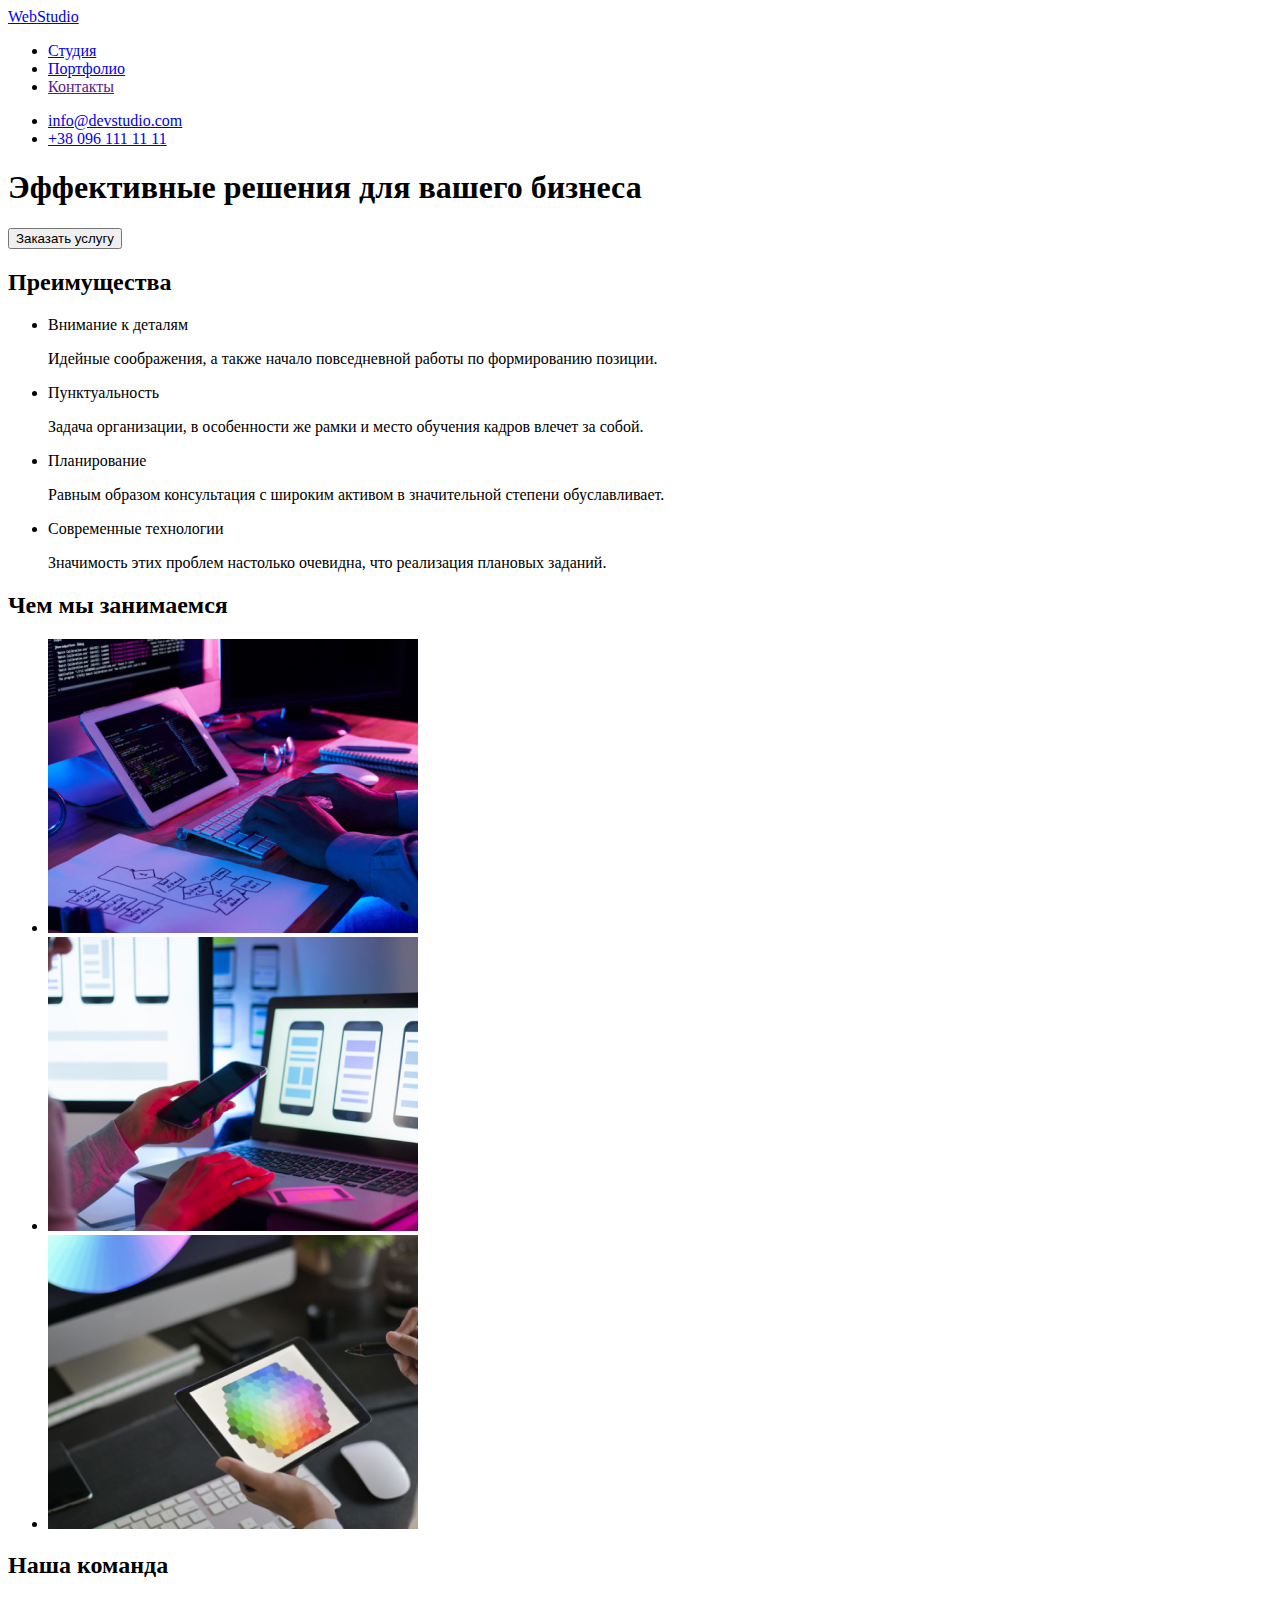
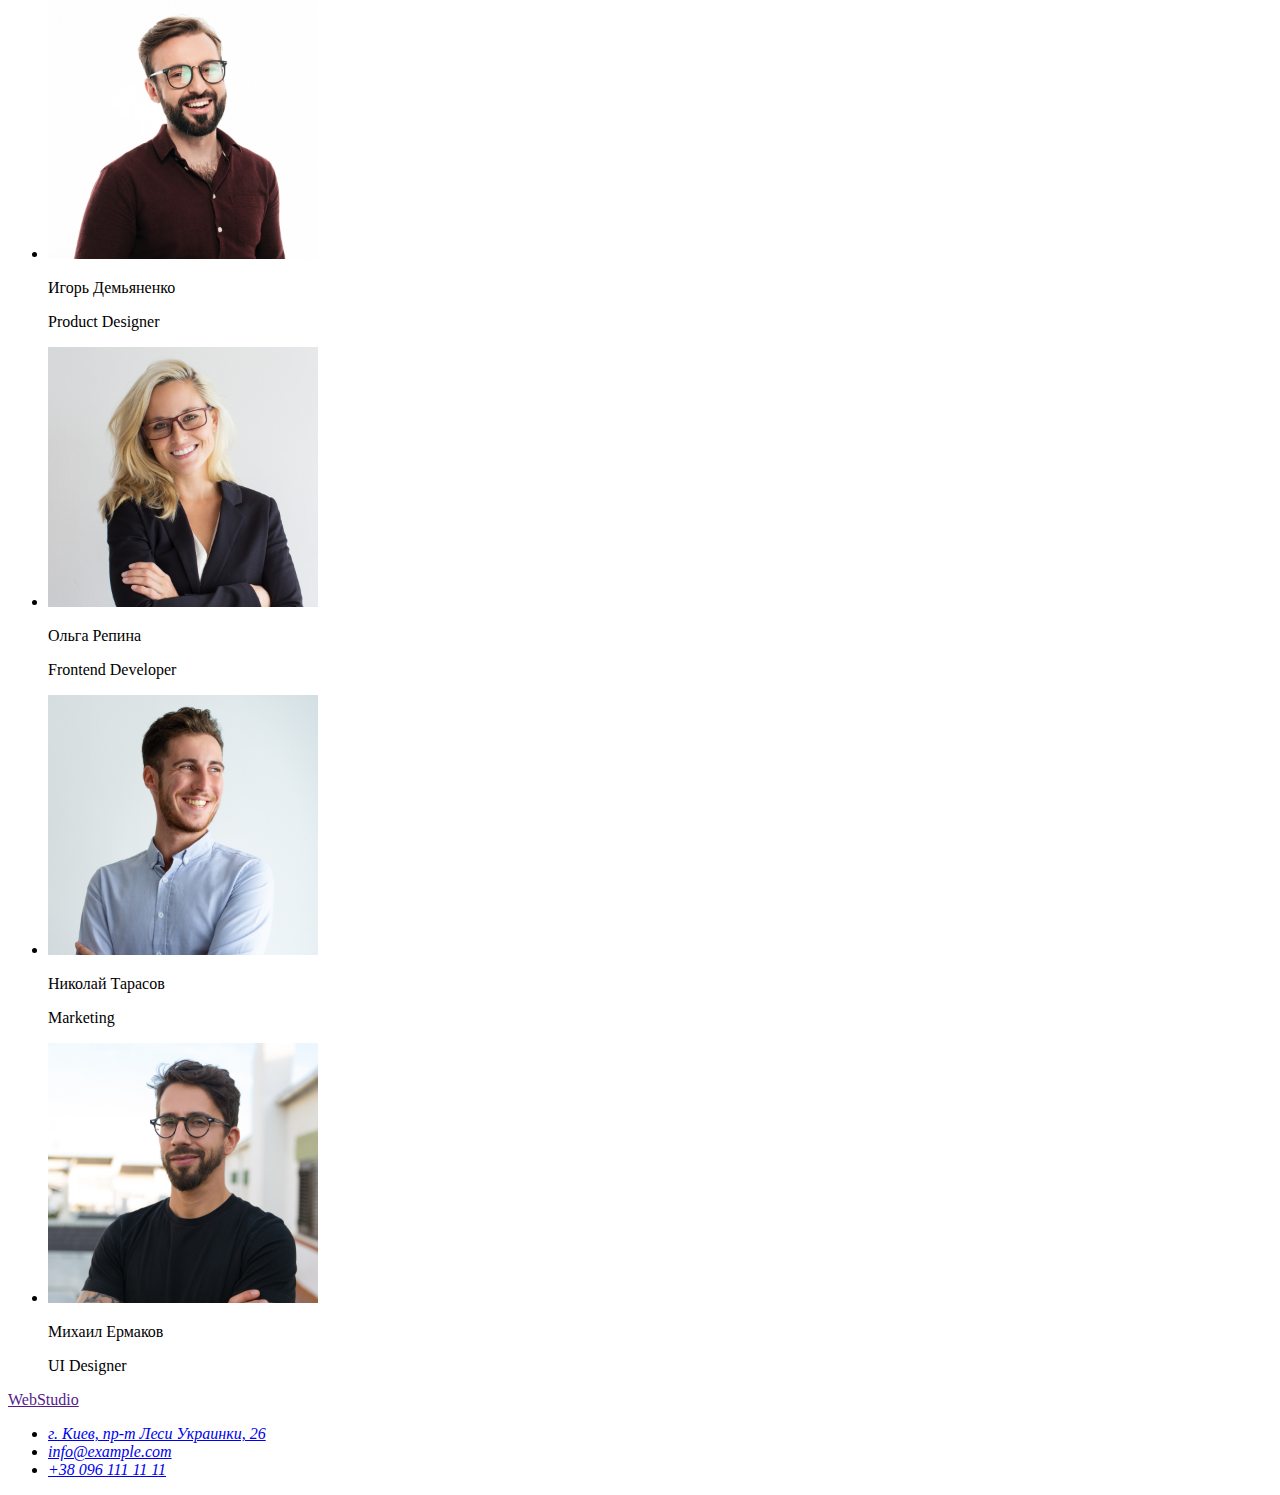
==== index.html @ e500df39 "commit 1" ====
<!DOCTYPE html>
<html lang="en">
  <head>
    <meta charset="UTF-8" />
    <meta name="viewport" content="width=device-width, initial-scale=1.0" />
    <title>WebStudio</title>
  </head>
  <body>
    <header>
      <nav>
        <a href="index.html"><span>Web</span>Studio</a>

        <ul>
          <li>
            <a href="index.html">Студия</a>
          </li>
          <li>
            <a href="portfolio.html">Портфолио</a>
          </li>
          <li>
            <a href="">Контакты</a>
          </li>
        </ul>
      </nav>

      <ul>
        <li><a href="mailto:info@devstudio.com">info@devstudio.com</a></li>
        <li><a href="tel:+380961111111">+38 096 111 11 11</a></li>
      </ul>
    </header>

    <!-- Hero -->
    <main>
      <h1>Эффективные решения для вашего бизнеса</h1>
      <button type="button">Заказать услугу</button>
    </main>

    <section>
      <h2>Преимущества</h2>
      <!-- hidden -->
      <ul>
        <li>
          <p>Внимание к деталям</p>
          <p>
            Идейные соображения, а также начало повседневной работы по
            формированию позиции.
          </p>
        </li>
        <li>
          <p>Пунктуальность</p>
          <p>
            Задача организации, в особенности же рамки и место обучения кадров
            влечет за собой.
          </p>
        </li>
        <li>
          <p>Планирование</p>
          <p>
            Равным образом консультация с широким активом в значительной степени
            обуславливает.
          </p>
        </li>
        <li>
          <p>Современные технологии</p>
          <p>
            Значимость этих проблем настолько очевидна, что реализация плановых
            заданий.
          </p>
        </li>
      </ul>
    </section>

    <section>
      <h2>Чем мы занимаемся</h2>
      <ul>
        <li>
          <img
            src="./images/services/services-1.jpg"
            width="370px"
            height="294px"
            alt="набирает на клавиатуре"
          />
        </li>
        <li>
          <img src="./images/services/services-2.jpg" alt="держит телефон" />
        </li>
        <li>
          <img
            src="./images/services/services-3.jpg"
            alt="палитра цветов на планшете"
          />
        </li>
      </ul>
    </section>

    <section>
      <h2>Наша команда</h2>

      <ul>
        <li>
          <img
            src="./images/team/IgorD.jpg"
            width="270px"
            height="260px"
            alt="Игорь Демьяненко"
          />
          <p>Игорь Демьяненко</p>
          <p>Product Designer</p>
        </li>
        <li>
          <img
            src="./images/team/OlgaR.jpg"
            width="270px"
            height="260px"
            alt="Ольга Репина"
          />
          <p>Ольга Репина</p>
          <p>Frontend Developer</p>
        </li>
        <li>
          <img
            src="./images/team/NicolaT.jpg"
            width="270px"
            height="260px"
            alt="Николай Тарасов"
          />
          <p>Николай Тарасов</p>
          <p>Marketing</p>
        </li>
        <li>
          <img
            src="./images/team/MichaE.jpg"
            width="270px"
            height="260px"
            alt="Михаил Ермаков"
          />
          <p>Михаил Ермаков</p>
          <p>UI Designer</p>
        </li>
      </ul>
    </section>

    <footer>
      <a href=""><span>Web</span>Studio</a>

      <address>
        <ul>
          <li>
            <a href="https://goo.gl/maps/xDt1eJo59zXhPZ2P7"
              >г. Киев, пр-т Леси Украинки, 26</a
            >
          </li>
          <li><a href="mailto:info@example.com">info@example.com</a></li>
          <li><a href="tel:+380961111111">+38 096 111 11 11</a></li>
        </ul>
      </address>
    </footer>
  </body>
</html>
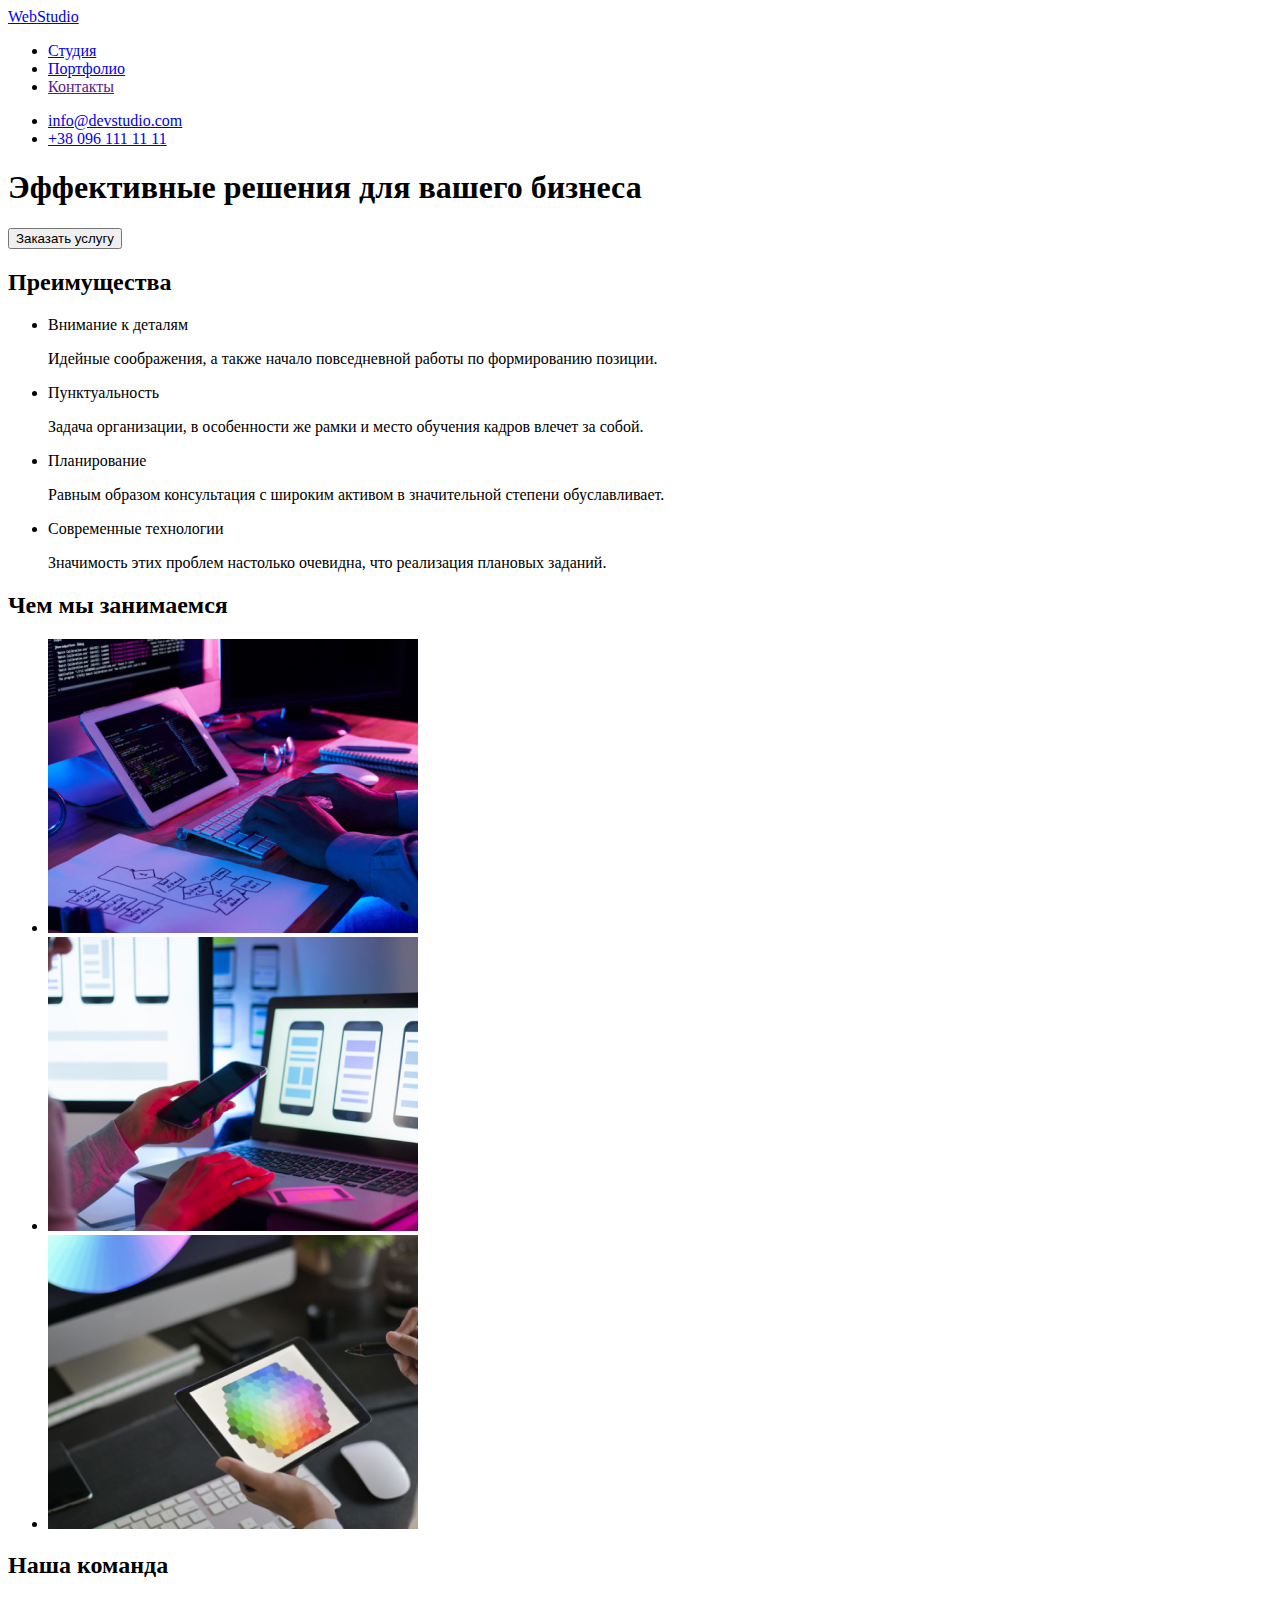
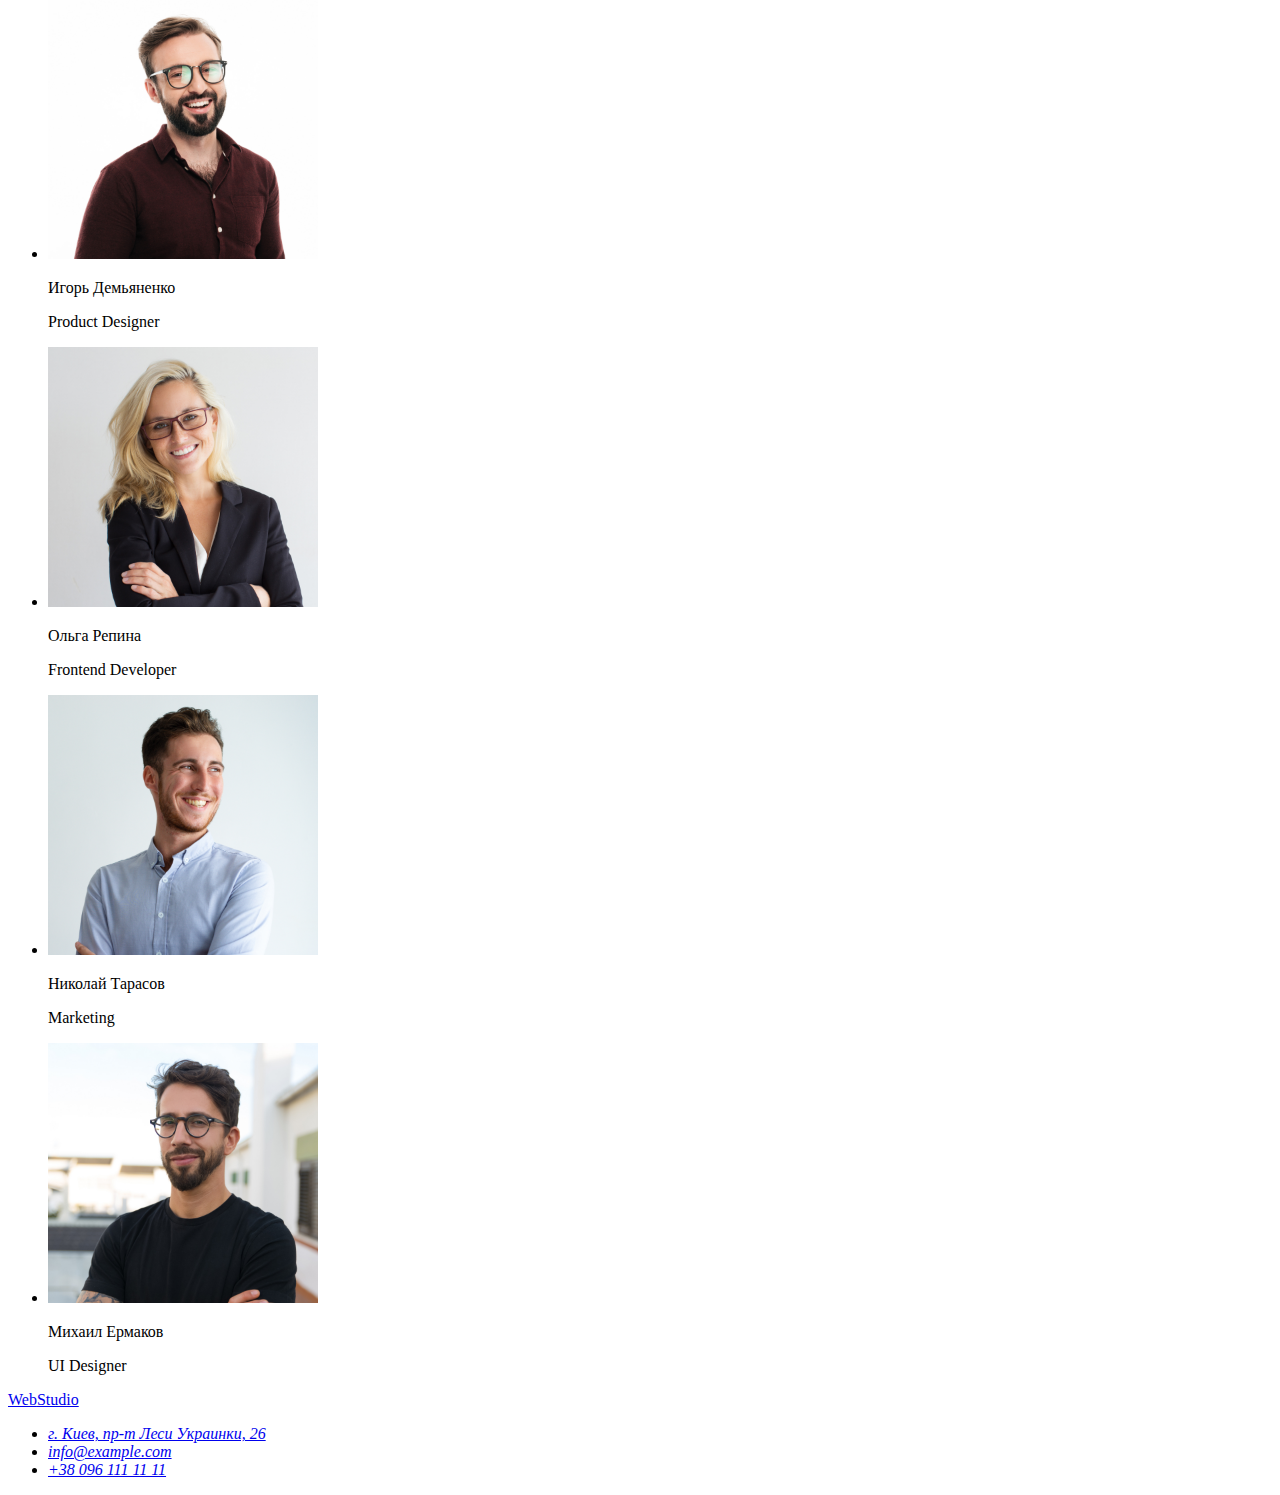
==== commit 4d403f4e: "classes added" ====
--- a/index.html
+++ b/index.html
@@ -5,153 +5,190 @@
     <meta name="viewport" content="width=device-width, initial-scale=1.0" />
     <title>WebStudio</title>
   </head>
+
   <body>
-    <header>
-      <nav>
-        <a href="index.html"><span>Web</span>Studio</a>
+    <header class="header">
+      <nav class="header-nav">
+        <a class="logo" href="index.html">
+          <span class="logo-blue">Web</span>Studio
+        </a>
 
-        <ul>
-          <li>
-            <a href="index.html">Студия</a>
+        <ul class="navigation-list">
+          <li class="navigation-list-item">
+            <a class="navigation-list-link" href="index.html">Студия</a>
           </li>
-          <li>
-            <a href="portfolio.html">Портфолио</a>
+          <li class="navigation-list-item">
+            <a class="navigation-list-link" href="portfolio.html">Портфолио</a>
           </li>
-          <li>
-            <a href="">Контакты</a>
+          <li class="navigation-list-item">
+            <a class="navigation-list-link" href="">Контакты</a>
           </li>
         </ul>
       </nav>
 
-      <ul>
-        <li><a href="mailto:info@devstudio.com">info@devstudio.com</a></li>
-        <li><a href="tel:+380961111111">+38 096 111 11 11</a></li>
+      <ul class="header-contacts-list">
+        <li class="header-contacts-item">
+          <a class="header-contacts-link" href="mailto:info@devstudio.com"
+            >info@devstudio.com</a
+          >
+        </li>
+        <li>
+          <a class="header-contacts-link" href="tel:+380961111111"
+            >+38 096 111 11 11</a
+          >
+        </li>
       </ul>
     </header>
 
     <!-- Hero -->
-    <main>
-      <h1>Эффективные решения для вашего бизнеса</h1>
-      <button type="button">Заказать услугу</button>
+    <main class="main">
+      <h1 class="header-one">Эффективные решения для вашего бизнеса</h1>
+      <button class="button-order-service" type="button">
+        Заказать услугу
+      </button>
+
+      <section class="benefits">
+        <h2 class="header-two">Преимущества</h2>
+        <!-- hidden -->
+
+        <ul class="benefits-list">
+          <li class="benefits-list-item">
+            <p>Внимание к деталям</p>
+            <p>
+              Идейные соображения, а также начало повседневной работы по
+              формированию позиции.
+            </p>
+          </li>
+          <li class="benefits-list-item">
+            <p>Пунктуальность</p>
+            <p>
+              Задача организации, в особенности же рамки и место обучения кадров
+              влечет за собой.
+            </p>
+          </li>
+          <li class="benefits-list-item">
+            <p>Планирование</p>
+            <p>
+              Равным образом консультация с широким активом в значительной
+              степени обуславливает.
+            </p>
+          </li>
+          <li class="benefits-list-item">
+            <p>Современные технологии</p>
+            <p>
+              Значимость этих проблем настолько очевидна, что реализация
+              плановых заданий.
+            </p>
+          </li>
+        </ul>
+      </section>
+
+      <section class="our-services">
+        <h2 class="header-two">Чем мы занимаемся</h2>
+        <ul class="services-list">
+          <li class="services-list-item">
+            <img
+              class="services-image"
+              src="./images/services/services-1.jpg"
+              width="370px"
+              height="294px"
+              alt="набирает на клавиатуре"
+            />
+          </li>
+          <li>
+            <img
+              class="services-image"
+              src="./images/services/services-2.jpg"
+              alt="держит телефон"
+            />
+          </li>
+          <li class="services-list-item">
+            <img
+              class="services-image"
+              src="./images/services/services-3.jpg"
+              alt="палитра цветов на планшете"
+            />
+          </li>
+        </ul>
+      </section>
+
+      <section class="team">
+        <h2 class="header-two">Наша команда</h2>
+
+        <ul class="team-list">
+          <li class="team-list-item">
+            <img
+              class="team-list-image"
+              src="./images/team/IgorD.jpg"
+              width="270px"
+              height="260px"
+              alt="Игорь Демьяненко"
+            />
+            <p class="team-person-name">Игорь Демьяненко</p>
+            <p class="team-person-title">Product Designer</p>
+          </li>
+          <li class="team-list-item">
+            <img
+              class="team-list-image"
+              src="./images/team/OlgaR.jpg"
+              width="270px"
+              height="260px"
+              alt="Ольга Репина"
+            />
+            <p class="team-person-name">Ольга Репина</p>
+            <p class="team-person-title">Frontend Developer</p>
+          </li>
+          <li class="team-list-item">
+            <img
+              class="team-list-image"
+              src="./images/team/NicolaT.jpg"
+              width="270px"
+              height="260px"
+              alt="Николай Тарасов"
+            />
+            <p class="team-person-name">Николай Тарасов</p>
+            <p class="team-person-title">Marketing</p>
+          </li>
+          <li class="team-list-item">
+            <img
+              class="team-list-image"
+              src="./images/team/MichaE.jpg"
+              width="270px"
+              height="260px"
+              alt="Михаил Ермаков"
+            />
+            <p class="team-person-name">Михаил Ермаков</p>
+            <p class="team-person-title">UI Designer</p>
+          </li>
+        </ul>
+      </section>
     </main>
 
-    <section>
-      <h2>Преимущества</h2>
-      <!-- hidden -->
-      <ul>
-        <li>
-          <p>Внимание к деталям</p>
-          <p>
-            Идейные соображения, а также начало повседневной работы по
-            формированию позиции.
-          </p>
-        </li>
-        <li>
-          <p>Пунктуальность</p>
-          <p>
-            Задача организации, в особенности же рамки и место обучения кадров
-            влечет за собой.
-          </p>
-        </li>
-        <li>
-          <p>Планирование</p>
-          <p>
-            Равным образом консультация с широким активом в значительной степени
-            обуславливает.
-          </p>
-        </li>
-        <li>
-          <p>Современные технологии</p>
-          <p>
-            Значимость этих проблем настолько очевидна, что реализация плановых
-            заданий.
-          </p>
-        </li>
-      </ul>
-    </section>
+    <footer class="footer">
+      <a class="logo" href="index.html">
+        <span class="logo-blue">Web</span>Studio
+      </a>
 
-    <section>
-      <h2>Чем мы занимаемся</h2>
-      <ul>
-        <li>
-          <img
-            src="./images/services/services-1.jpg"
-            width="370px"
-            height="294px"
-            alt="набирает на клавиатуре"
-          />
-        </li>
-        <li>
-          <img src="./images/services/services-2.jpg" alt="держит телефон" />
-        </li>
-        <li>
-          <img
-            src="./images/services/services-3.jpg"
-            alt="палитра цветов на планшете"
-          />
-        </li>
-      </ul>
-    </section>
-
-    <section>
-      <h2>Наша команда</h2>
-
-      <ul>
-        <li>
-          <img
-            src="./images/team/IgorD.jpg"
-            width="270px"
-            height="260px"
-            alt="Игорь Демьяненко"
-          />
-          <p>Игорь Демьяненко</p>
-          <p>Product Designer</p>
-        </li>
-        <li>
-          <img
-            src="./images/team/OlgaR.jpg"
-            width="270px"
-            height="260px"
-            alt="Ольга Репина"
-          />
-          <p>Ольга Репина</p>
-          <p>Frontend Developer</p>
-        </li>
-        <li>
-          <img
-            src="./images/team/NicolaT.jpg"
-            width="270px"
-            height="260px"
-            alt="Николай Тарасов"
-          />
-          <p>Николай Тарасов</p>
-          <p>Marketing</p>
-        </li>
-        <li>
-          <img
-            src="./images/team/MichaE.jpg"
-            width="270px"
-            height="260px"
-            alt="Михаил Ермаков"
-          />
-          <p>Михаил Ермаков</p>
-          <p>UI Designer</p>
-        </li>
-      </ul>
-    </section>
-
-    <footer>
-      <a href=""><span>Web</span>Studio</a>
-
-      <address>
-        <ul>
-          <li>
-            <a href="https://goo.gl/maps/xDt1eJo59zXhPZ2P7"
-              >г. Киев, пр-т Леси Украинки, 26</a
+      <address class="address">
+        <ul class="address-list">
+          <li class="address-list-item">
+            <a
+              class="address-list-link"
+              href="https://goo.gl/maps/xDt1eJo59zXhPZ2P7"
+            >
+              г. Киев, пр-т Леси Украинки, 26
+            </a>
+          </li>
+          <li class="address-list-item">
+            <a class="address-list-link" href="mailto:info@example.com"
+              >info@example.com</a
             >
           </li>
-          <li><a href="mailto:info@example.com">info@example.com</a></li>
-          <li><a href="tel:+380961111111">+38 096 111 11 11</a></li>
+          <li class="address-list-item">
+            <a class="address-list-link" href="tel:+380961111111"
+              >+38 096 111 11 11</a
+            >
+          </li>
         </ul>
       </address>
     </footer>
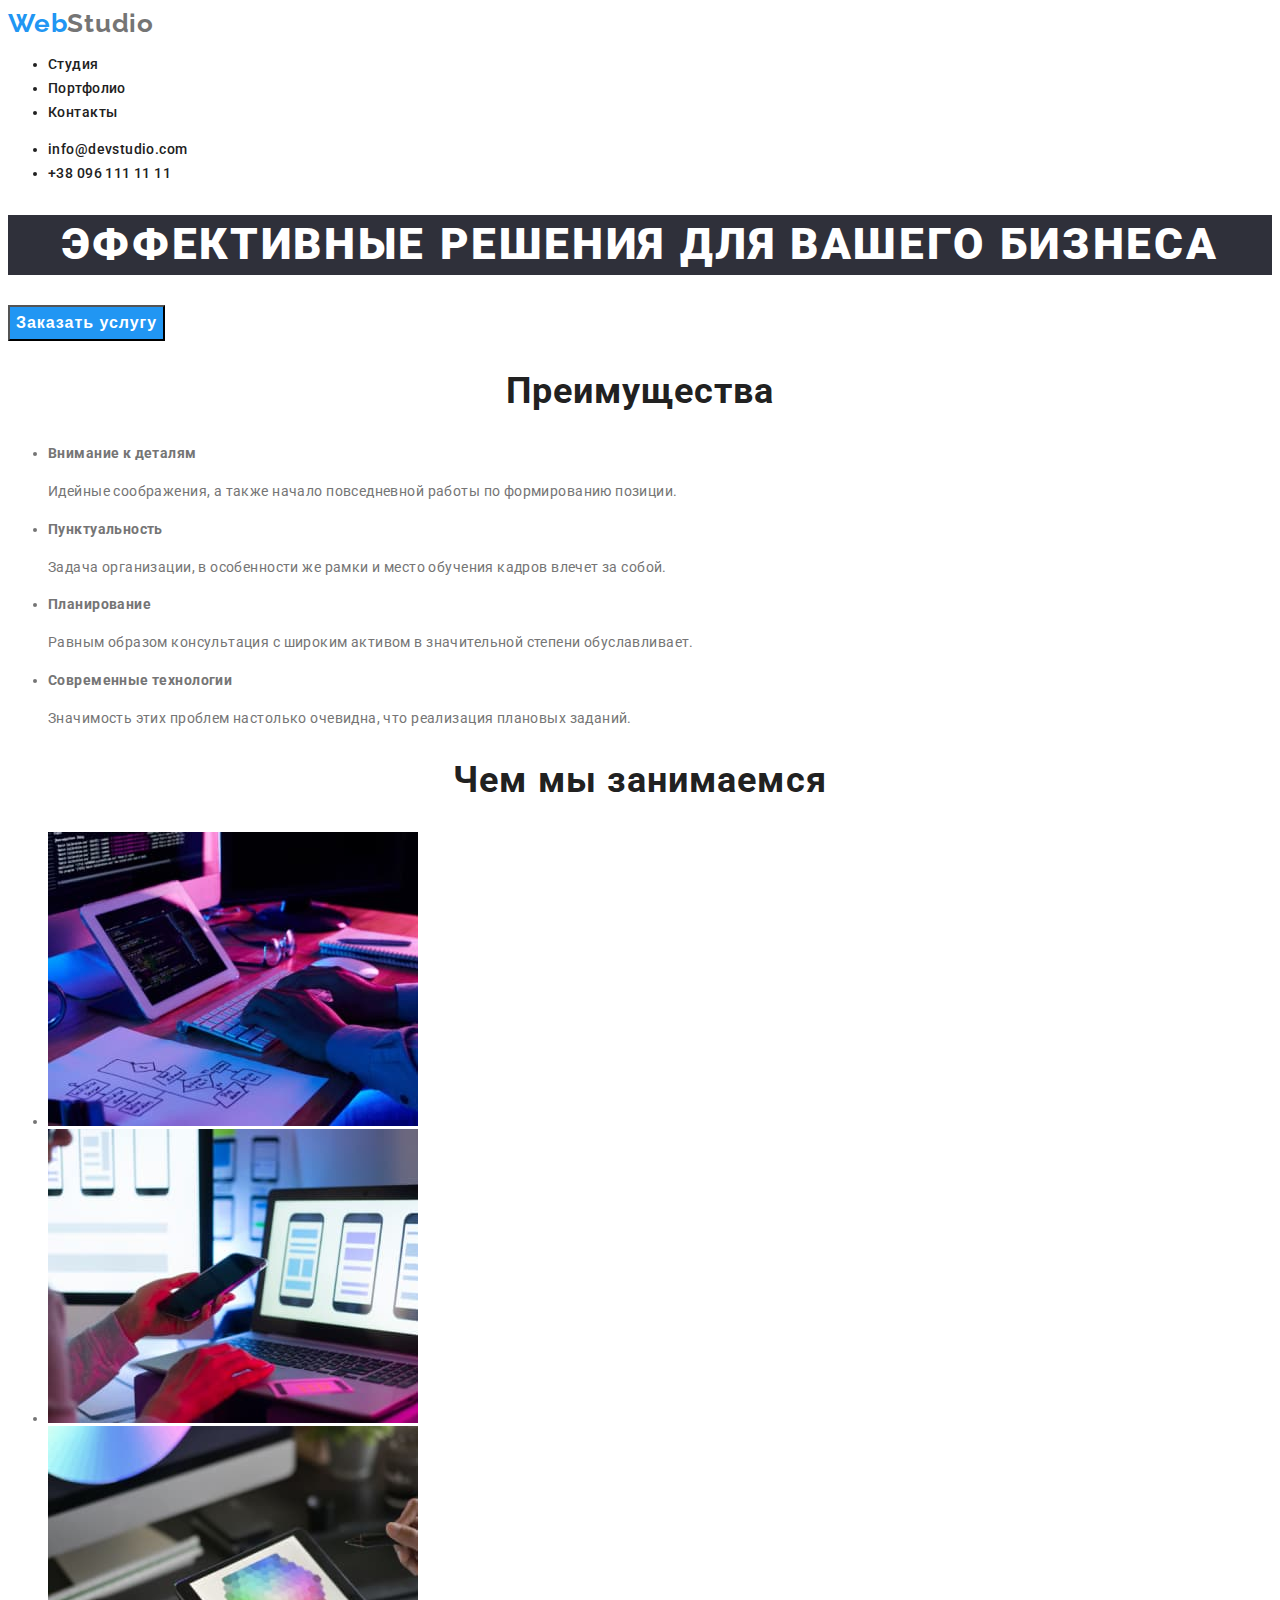
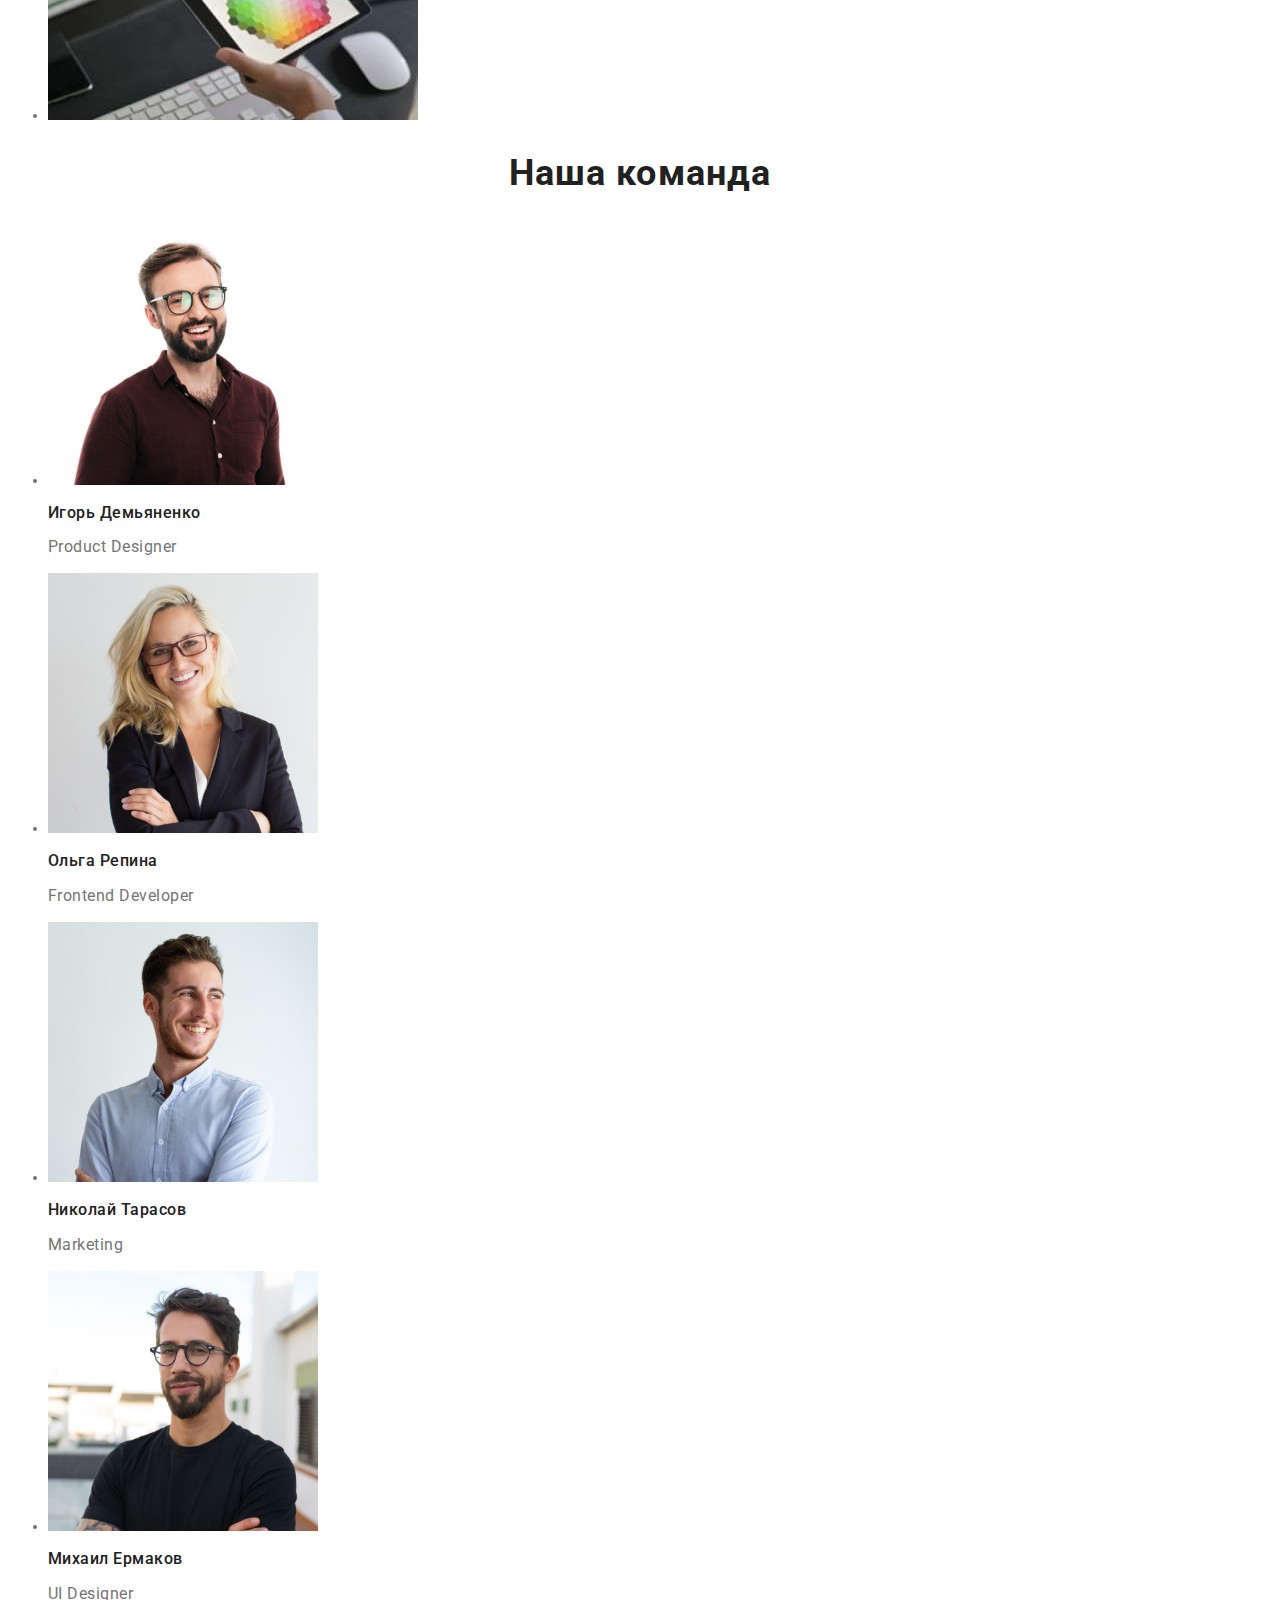
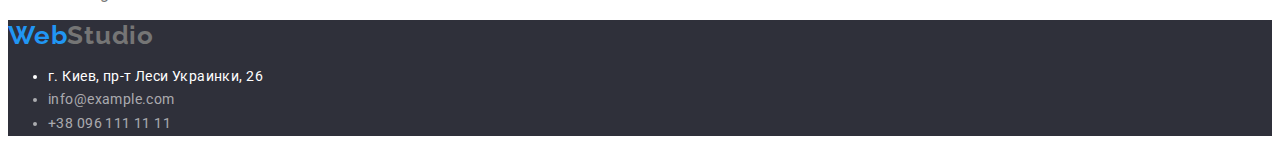
==== commit f50363fb: "css added" ====
--- a/index.html
+++ b/index.html
@@ -4,6 +4,12 @@
     <meta charset="UTF-8" />
     <meta name="viewport" content="width=device-width, initial-scale=1.0" />
     <title>WebStudio</title>
+    <link rel="preconnect" href="https://fonts.gstatic.com" />
+    <link
+      href="https://fonts.googleapis.com/css2?family=Raleway:wght@700&family=Roboto:wght@400;500;700;900&display=swap"
+      rel="stylesheet"
+    />
+    <link rel="stylesheet" href="./styles/style.css" />
   </head>
 
   <body>
@@ -32,7 +38,7 @@
             >info@devstudio.com</a
           >
         </li>
-        <li>
+        <li class="header-contacts-item">
           <a class="header-contacts-link" href="tel:+380961111111"
             >+38 096 111 11 11</a
           >
@@ -43,7 +49,7 @@
     <!-- Hero -->
     <main class="main">
       <h1 class="header-one">Эффективные решения для вашего бизнеса</h1>
-      <button class="button-order-service" type="button">
+      <button class="button button-order-service" type="button">
         Заказать услугу
       </button>
 
@@ -53,28 +59,28 @@
 
         <ul class="benefits-list">
           <li class="benefits-list-item">
-            <p>Внимание к деталям</p>
+            <p class="benefits-list-title">Внимание к деталям</p>
             <p>
               Идейные соображения, а также начало повседневной работы по
               формированию позиции.
             </p>
           </li>
           <li class="benefits-list-item">
-            <p>Пунктуальность</p>
+            <p class="benefits-list-title">Пунктуальность</p>
             <p>
               Задача организации, в особенности же рамки и место обучения кадров
               влечет за собой.
             </p>
           </li>
           <li class="benefits-list-item">
-            <p>Планирование</p>
+            <p class="benefits-list-title">Планирование</p>
             <p>
               Равным образом консультация с широким активом в значительной
               степени обуславливает.
             </p>
           </li>
           <li class="benefits-list-item">
-            <p>Современные технологии</p>
+            <p class="benefits-list-title">Современные технологии</p>
             <p>
               Значимость этих проблем настолько очевидна, что реализация
               плановых заданий.
@@ -171,7 +177,7 @@
 
       <address class="address">
         <ul class="address-list">
-          <li class="address-list-item">
+          <li class="address-list-item adress-text">
             <a
               class="address-list-link"
               href="https://goo.gl/maps/xDt1eJo59zXhPZ2P7"
--- a/styles/style.css
+++ b/styles/style.css
@@ -0,0 +1,182 @@
+:root {
+  --bold-color: #212121;
+  --text-color: #757575;
+}
+
+body {
+  color: #757575;
+  font-family: "Roboto", sans-serif;
+  font-size: 14px;
+  font-style: normal;
+}
+
+a,
+a:visited {
+  text-decoration: none;
+  color: inherit;
+}
+
+.button {
+  font-size: 16px;
+  font-weight: 700;
+  line-height: 1.875;
+  letter-spacing: 0.06em;
+  text-align: center;
+}
+
+/* -----              index           ------- */
+
+/* ----- Header ------- */
+
+.logo {
+  width: 145px;
+  height: 31px;
+
+  font-family: Raleway;
+  font-weight: bold;
+  font-size: 26px;
+  line-height: 1.19;
+  letter-spacing: 0.03em;
+}
+
+.logo-blue {
+  color: #2196f3;
+}
+
+.navigation-list-item,
+.header-contacts-item {
+  color: var(--bold-color);
+
+  font-weight: 500;
+  line-height: 1.7;
+  letter-spacing: 0.03em;
+  text-align: left;
+}
+
+.navigation-list-item:hover,
+.header-contacts-item:hover {
+  color: #2196f3;
+}
+
+/* ----- Header END ------- */
+
+/* ----- Main ------- */
+
+.header-one {
+  font-weight: 900;
+  font-size: 44px;
+  line-height: 1.36;
+
+  text-align: center;
+  letter-spacing: 0.06em;
+  text-transform: uppercase;
+
+  color: #ffffff;
+  background-color: #2f303a; /* temporarily */
+}
+
+.button-order-service {
+  background-color: #2196f3;
+  color: #ffffff;
+}
+
+.benefits-list-item {
+  font-size: 14px;
+  font-weight: 400;
+  line-height: 1.7;
+  letter-spacing: 0.03em;
+  text-align: left;
+}
+
+.benefits-list-title {
+  font-weight: 700;
+}
+
+.header-two {
+  color: var(--bold-color);
+  font-size: 36px;
+  font-weight: 700;
+  line-height: 1.16;
+  letter-spacing: 0.03em;
+  text-align: center;
+}
+
+.team-person-name {
+  font-weight: 500;
+  font-size: 16px;
+  line-height: 1.18;
+
+  /* text-align: center; */
+  letter-spacing: 0.03em;
+
+  color: var(--bold-color);
+}
+
+.team-person-title {
+  font-weight: normal;
+  font-size: 16px;
+  line-height: 1.18;
+
+  /* text-align: center; */
+  letter-spacing: 0.03em;
+
+  color: var(--text-color);
+}
+
+/* ----- Main END ------- */
+
+/* ----- Footer ------- */
+
+.footer {
+  background-color: #2f303a;
+}
+
+.address-list-item {
+  font-style: normal;
+  font-weight: normal;
+  font-size: 14px;
+  line-height: 1.7;
+  letter-spacing: 0.03em;
+  color: rgba(255, 255, 255, 0.6);
+}
+
+.adress-text {
+  color: #ffffff;
+}
+
+/* ----- Footer END ------- */
+
+/* -----              portfolio page         ------- */
+
+/* --- Filters ---- */
+
+.filters-list-item .button:hover {
+  background-color: #2196f3;
+  color: #ffffff;
+}
+
+/* --- Filters END ---- */
+
+/* --- Gallery ---- */
+
+.gallery-list-header {
+  font-style: normal;
+  font-weight: bold;
+  font-size: 18px;
+  line-height: 2;
+
+  letter-spacing: 0.06em;
+
+  color: var(--bold-color);
+}
+
+.gallery-list-text {
+  font-style: normal;
+  font-weight: normal;
+  font-size: 16px;
+  line-height: 1.87;
+
+  letter-spacing: 0.03em;
+
+  color: var(--text-color);
+}
